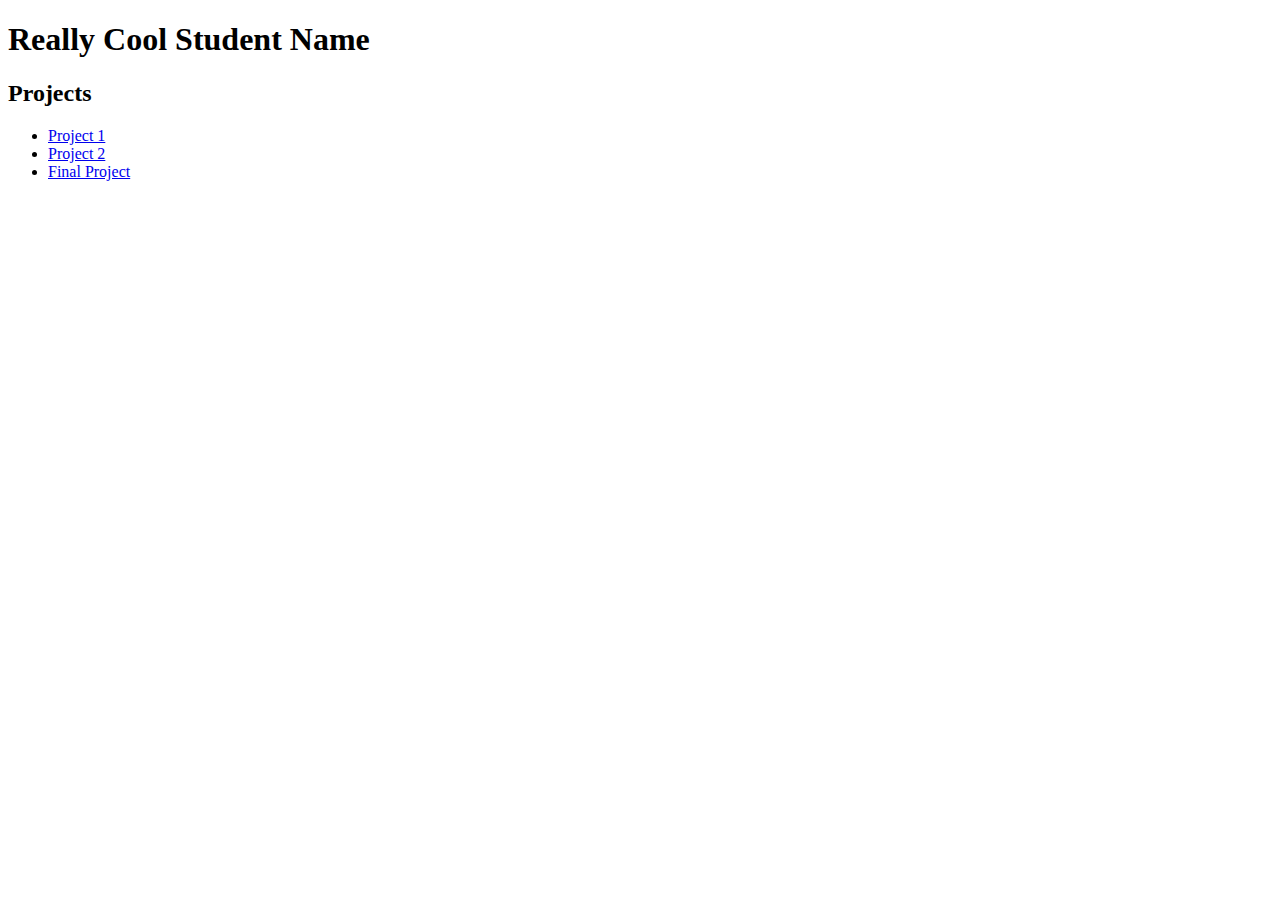
==== index.html @ 8e89cc7f "initial upload" ====
<!DOCTYPE html>
<html>

<head>
	<meta name="viewport" content="width=device-width, initial-scale=1">
	<title>Web Programming | STUDENT NAME | Projects</title>
</head>

<body>

	<h1>Really Cool Student Name</h1>

	<h2>Projects</h2>

	<ul>
		<li><a href="project1">Project 1</a></li>
		<li><a href="project2">Project 2</a></li>
		<li><a href="project3">Final Project</a></li>
	</ul>

</body>

</html>
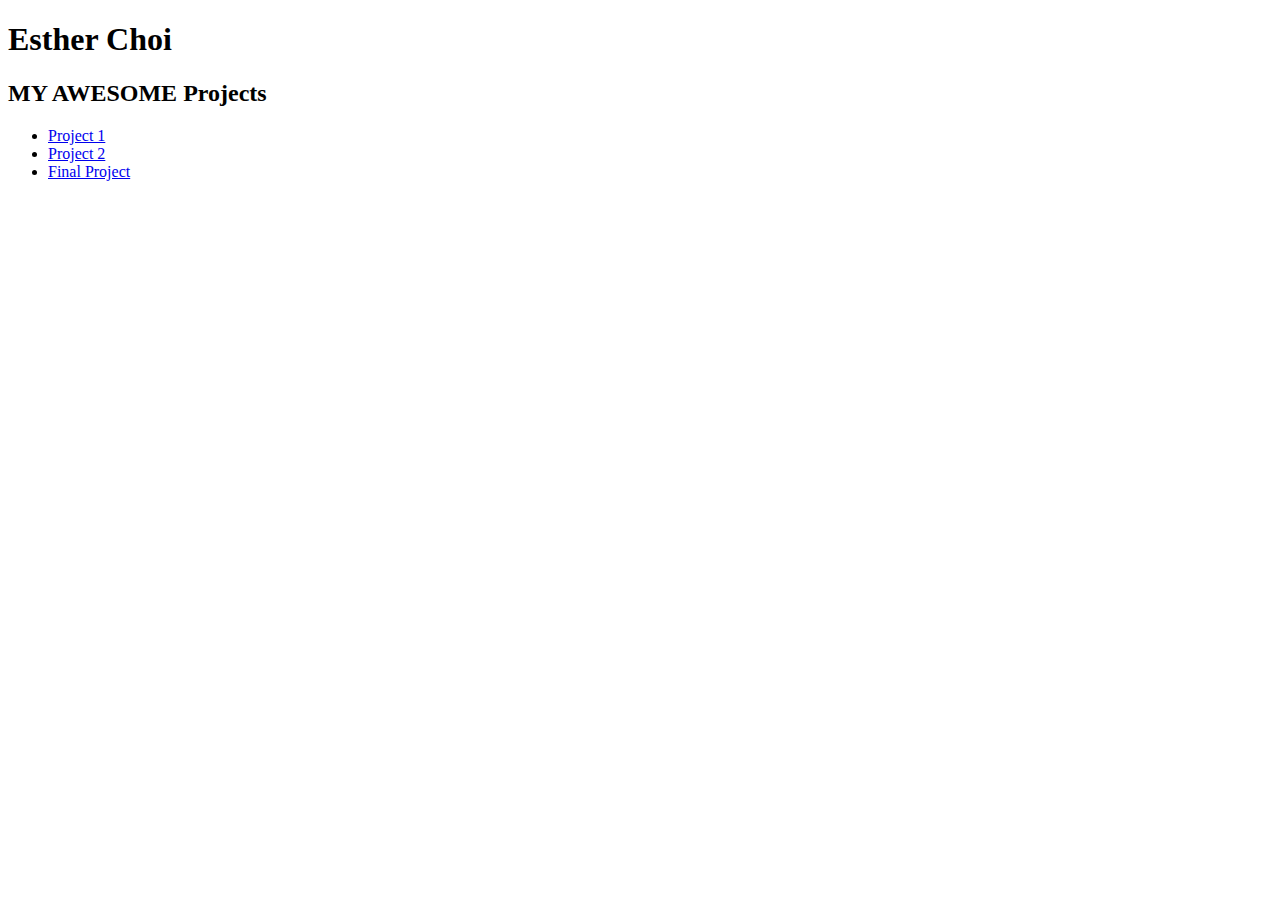
==== commit a0d16831: "First change" ====
--- a/index.html
+++ b/index.html
@@ -8,9 +8,9 @@
 
 <body>
 
-	<h1>Really Cool Student Name</h1>
+	<h1>Esther Choi</h1>
 
-	<h2>Projects</h2>
+	<h2>MY AWESOME Projects</h2>
 
 	<ul>
 		<li><a href="project1">Project 1</a></li>
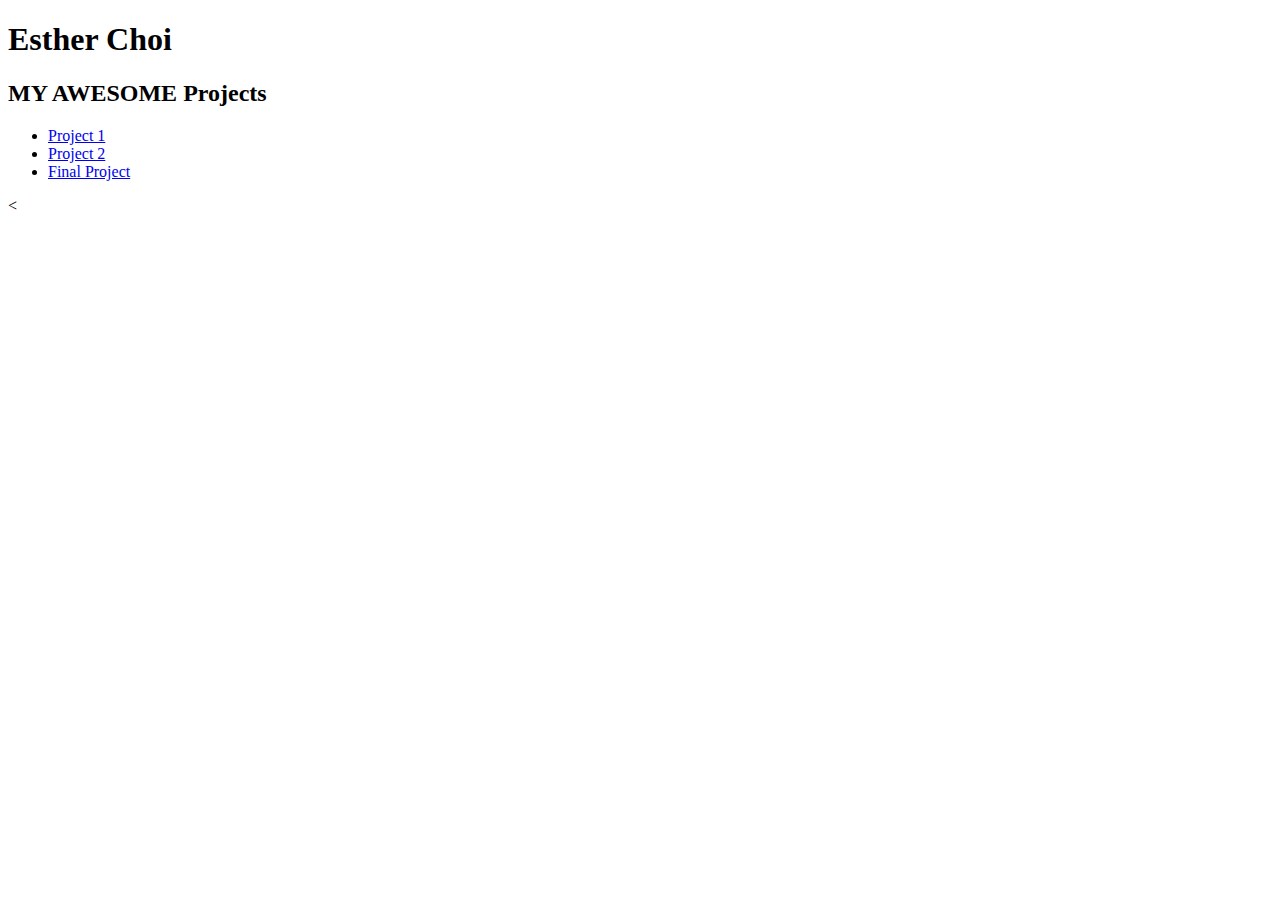
==== commit 5cc140e8: "final project.." ====
--- a/index.html
+++ b/index.html
@@ -17,7 +17,7 @@
 		<li><a href="project2">Project 2</a></li>
 		<li><a href="project3">Final Project</a></li>
 	</ul>
-
+	<
 </body>
 
 </html>